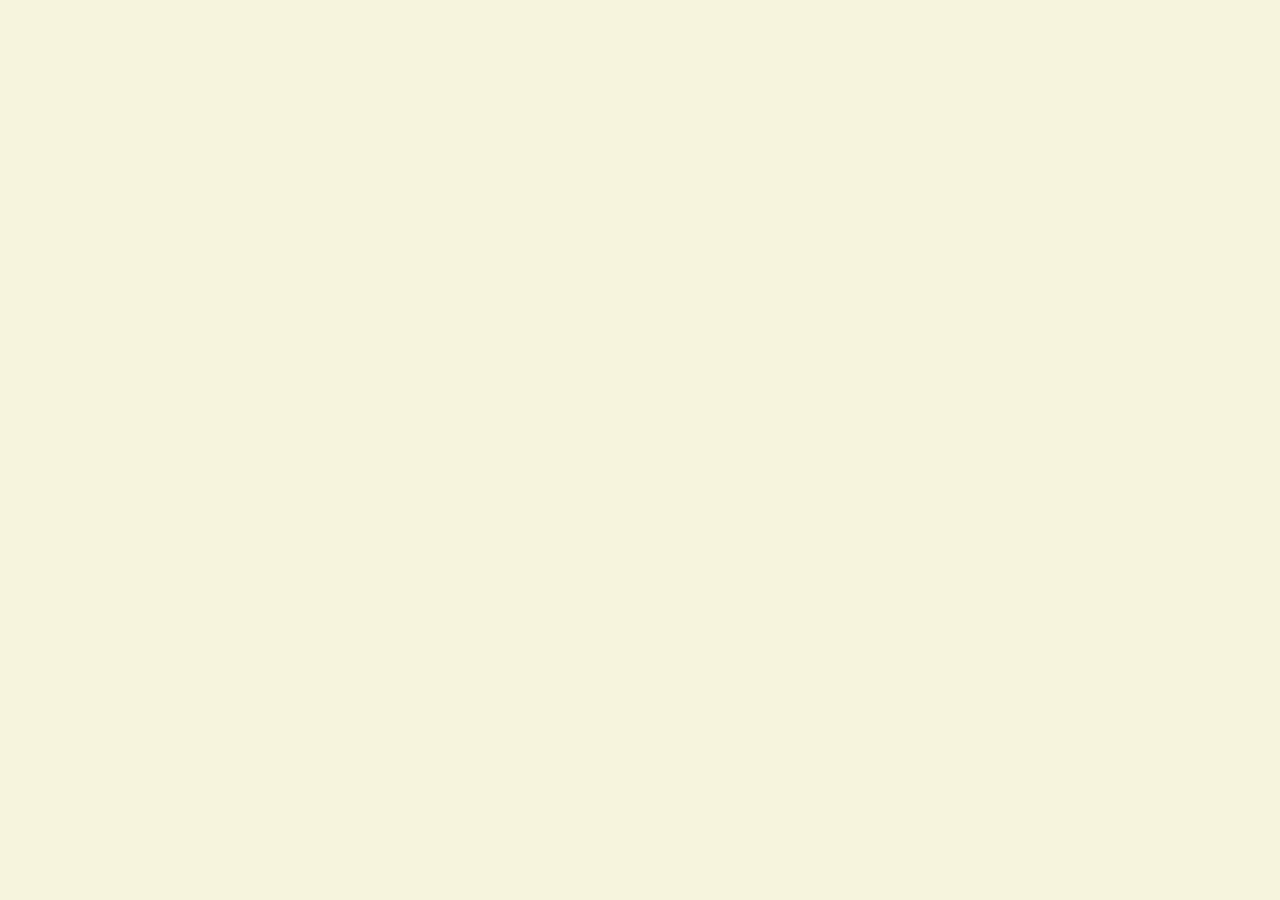
==== momentum/index.html @ 0da955f6 "use javascript & css file to html" ====
<!DOCTYPE html>
<html lang="en">
<head>
    <meta charset="UTF-8">
    <meta http-equiv="X-UA-Compatible" content="IE=edge">
    <meta name="viewport" content="width=device-width, initial-scale=1.0">
    <link rel = "stylesheet" href="style.css">
    <title>Momentum</title>
</head>
<body>
    <script src="app.js"></script>
</body>
</html>
---- momentum/style.css ----
body {
    background-color: beige;
}
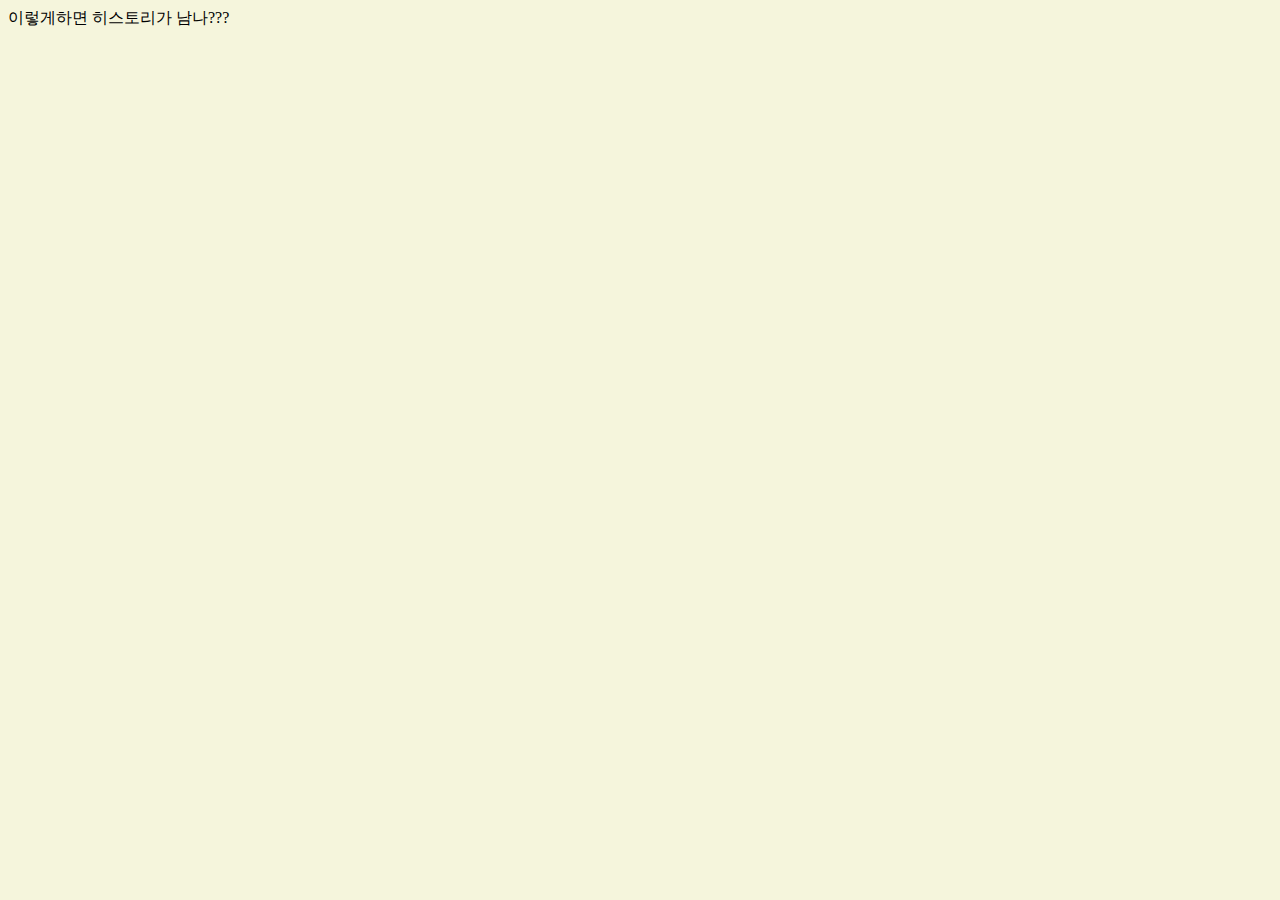
==== commit 3da45d2b: "history check" ====
--- a/momentum/index.html
+++ b/momentum/index.html
@@ -9,5 +9,6 @@
 </head>
 <body>
     <script src="app.js"></script>
+    이렇게하면 히스토리가 남나???
 </body>
 </html>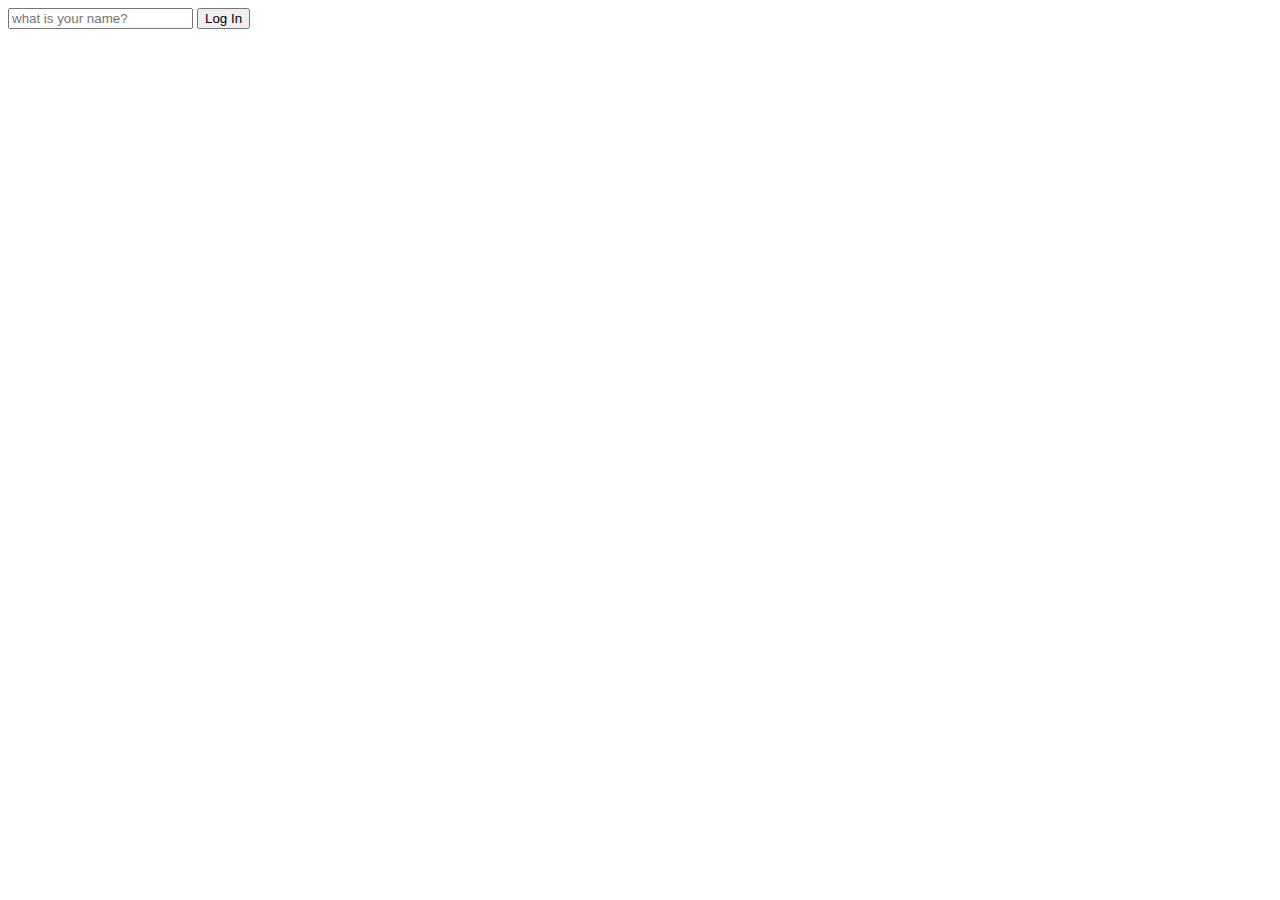
==== commit cd54a8e2: "22.03.03 클락만들기 chap.5" ====
--- a/momentum/index.html
+++ b/momentum/index.html
@@ -8,7 +8,16 @@
     <title>Momentum</title>
 </head>
 <body>
+
+    <form id="login-form" class="hidden">
+        <input required maxlength = "15" type="text" placeholder="what is your name?"/>
+        <button>Log In</button>
+    </form>
+
+    <h1 id="greeting" class="hidden"></h1>
+    
+    
     <script src="app.js"></script>
-    이렇게하면 히스토리가 남나???
+    
 </body>
 </html>--- a/momentum/style.css
+++ b/momentum/style.css
@@ -1,5 +1,3 @@
-body {
-    background-color: beige;
-}
-
-
+.hidden{
+    display : none;
+}